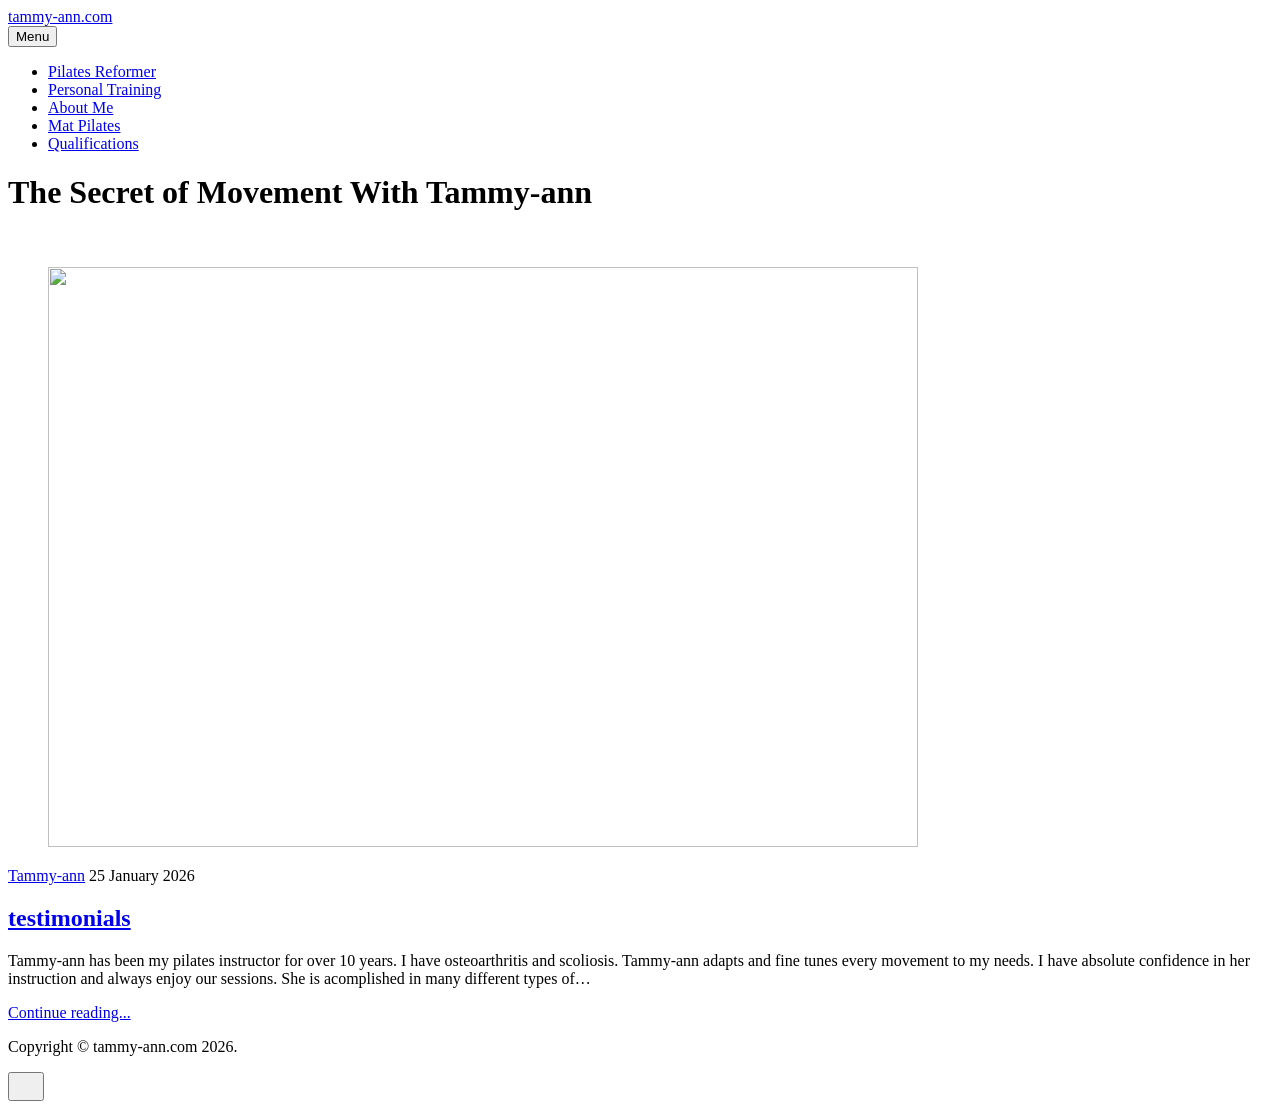
==== index.html @ e9db9736 "Updated from Publii" ====
<!DOCTYPE html><html lang="en-gb"><head><meta charset="utf-8"><meta http-equiv="X-UA-Compatible" content="IE=edge"><meta name="viewport" content="width=device-width,initial-scale=1"><title>tammy-ann.com</title><meta name="generator" content="Publii Open-Source CMS for Static Site"><link rel="canonical" href="https://tammy-ann.com/"><link rel="alternate" type="application/atom+xml" href="https://tammy-ann.com/feed.xml" title="tammy-ann.com - RSS"><link rel="alternate" type="application/json" href="https://tammy-ann.com/feed.json" title="tammy-ann.com - JSON"><meta property="og:title" content="tammy-ann.com"><meta property="og:site_name" content="tammy-ann.com"><meta property="og:description" content=""><meta property="og:url" content="https://tammy-ann.com/"><meta property="og:type" content="website"><link rel="stylesheet" href="https://tammy-ann.com/assets/css/style.css?v=feb6398f9fead9a668dd83951cf491b2"><script type="application/ld+json">{"@context":"http://schema.org","@type":"Organization","name":"tammy-ann.com","url":"https://tammy-ann.com/"}</script><noscript><style>img[loading] {
                    opacity: 1;
                }</style></noscript></head><body class="home-template"><header class="top js-header"><a class="logo" href="https://tammy-ann.com/">tammy-ann.com</a><nav class="navbar js-navbar"><button class="navbar__toggle js-toggle" aria-label="Menu" aria-haspopup="true" aria-expanded="false"><span class="navbar__toggle-box"><span class="navbar__toggle-inner">Menu</span></span></button><ul class="navbar__menu"><li><a href="https://tammy-ann.com/home.html" target="_self">Pilates Reformer</a></li><li><a href="https://tammy-ann.com/fitness-with-tammy-ann.html" target="_self">Personal Training</a></li><li><a href="https://tammy-ann.com/about-me-2.html" target="_self">About Me</a></li><li><a href="https://tammy-ann.com/mat-pilates.html" target="_self">Mat Pilates</a></li><li><a href="https://tammy-ann.com/qualifications.html" target="_self">Qualifications</a></li></ul></nav></header><main><div class="hero"><header class="hero__content hero__content--centered"><div class="wrapper"><h1>The Secret of Movement With Tammy-ann</h1><p> </p></div></header><figure class="hero__image"><div class="hero__image-wrapper"><img src="https://tammy-ann.com/media/website/Pilates1.png" srcset="https://tammy-ann.com/media/website/responsive/Pilates1-xs.png 640w, https://tammy-ann.com/media/website/responsive/Pilates1-sm.png 768w, https://tammy-ann.com/media/website/responsive/Pilates1-md.png 1024w, https://tammy-ann.com/media/website/responsive/Pilates1-lg.png 1366w, https://tammy-ann.com/media/website/responsive/Pilates1-xl.png 1600w, https://tammy-ann.com/media/website/responsive/Pilates1-2xl.png 1920w" sizes="88vw" loading="eager" width="870" height="580" alt=""></div></figure></div><div class="wrapper feed"><article class="feed__item feed__item--centered"><div class="feed__content"><header><div class="feed__meta"><a href="https://tammy-ann.com/authors/tammy-ann/" class="feed__author">Tammy-ann</a> <time datetime="2026-01-25T15:27" class="feed__date">25 January 2026</time></div><h2 class="feed__title"><a href="https://tammy-ann.com/testimonials.html">testimonials</a></h2></header><p>Tammy-ann has been my pilates instructor for over 10 years. I have osteoarthritis and scoliosis. Tammy-ann adapts and fine tunes every movement to my needs. I have absolute confidence in her instruction and always enjoy our sessions. She is acomplished in many different types of&hellip;</p><a href="https://tammy-ann.com/testimonials.html" class="readmore feed__readmore">Continue reading...</a></div></article></div></main><footer class="footer"><div class="wrapper"><div class="footer__copyright"><p>Copyright © tammy-ann.com 2026.</p></div><button id="backToTop" class="footer__bttop" aria-label="Back to top" title="Back to top"><svg width="20" height="20"><use xlink:href="https://tammy-ann.com/assets/svg/svg-map.svg#toparrow"/></svg></button></div></footer><script defer="defer" src="https://tammy-ann.com/assets/js/scripts.min.js?v=d0fc1030089a37f93a2d51bf6d07565c"></script><script>window.publiiThemeMenuConfig={mobileMenuMode:'sidebar',animationSpeed:300,submenuWidth: 'auto',doubleClickTime:500,mobileMenuExpandableSubmenus:true,relatedContainerForOverlayMenuSelector:'.top'};</script><script>var images = document.querySelectorAll('img[loading]');
        for (var i = 0; i < images.length; i++) {
            if (images[i].complete) {
                images[i].classList.add('is-loaded');
            } else {
                images[i].addEventListener('load', function () {
                    this.classList.add('is-loaded');
                }, false);
            }
        }</script></body></html>
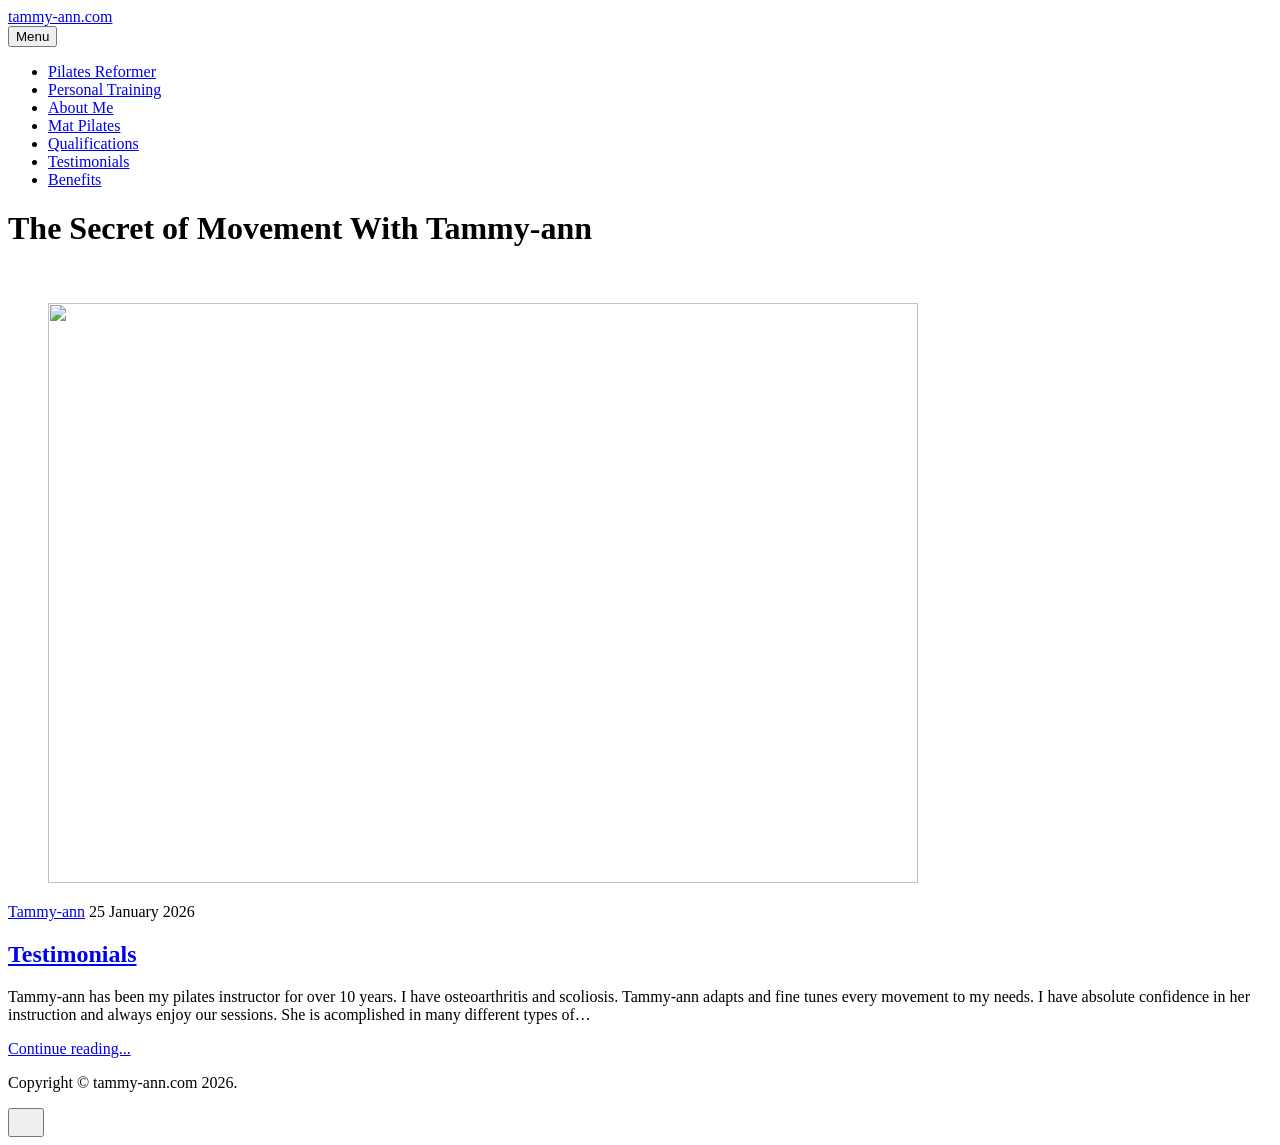
==== commit c825189f: "Updated from Publii" ====
--- a/index.html
+++ b/index.html
@@ -1,6 +1,6 @@
 <!DOCTYPE html><html lang="en-gb"><head><meta charset="utf-8"><meta http-equiv="X-UA-Compatible" content="IE=edge"><meta name="viewport" content="width=device-width,initial-scale=1"><title>tammy-ann.com</title><meta name="generator" content="Publii Open-Source CMS for Static Site"><link rel="canonical" href="https://tammy-ann.com/"><link rel="alternate" type="application/atom+xml" href="https://tammy-ann.com/feed.xml" title="tammy-ann.com - RSS"><link rel="alternate" type="application/json" href="https://tammy-ann.com/feed.json" title="tammy-ann.com - JSON"><meta property="og:title" content="tammy-ann.com"><meta property="og:site_name" content="tammy-ann.com"><meta property="og:description" content=""><meta property="og:url" content="https://tammy-ann.com/"><meta property="og:type" content="website"><link rel="stylesheet" href="https://tammy-ann.com/assets/css/style.css?v=feb6398f9fead9a668dd83951cf491b2"><script type="application/ld+json">{"@context":"http://schema.org","@type":"Organization","name":"tammy-ann.com","url":"https://tammy-ann.com/"}</script><noscript><style>img[loading] {
                     opacity: 1;
-                }</style></noscript></head><body class="home-template"><header class="top js-header"><a class="logo" href="https://tammy-ann.com/">tammy-ann.com</a><nav class="navbar js-navbar"><button class="navbar__toggle js-toggle" aria-label="Menu" aria-haspopup="true" aria-expanded="false"><span class="navbar__toggle-box"><span class="navbar__toggle-inner">Menu</span></span></button><ul class="navbar__menu"><li><a href="https://tammy-ann.com/home.html" target="_self">Pilates Reformer</a></li><li><a href="https://tammy-ann.com/fitness-with-tammy-ann.html" target="_self">Personal Training</a></li><li><a href="https://tammy-ann.com/about-me-2.html" target="_self">About Me</a></li><li><a href="https://tammy-ann.com/mat-pilates.html" target="_self">Mat Pilates</a></li><li><a href="https://tammy-ann.com/qualifications.html" target="_self">Qualifications</a></li></ul></nav></header><main><div class="hero"><header class="hero__content hero__content--centered"><div class="wrapper"><h1>The Secret of Movement With Tammy-ann</h1><p> </p></div></header><figure class="hero__image"><div class="hero__image-wrapper"><img src="https://tammy-ann.com/media/website/Pilates1.png" srcset="https://tammy-ann.com/media/website/responsive/Pilates1-xs.png 640w, https://tammy-ann.com/media/website/responsive/Pilates1-sm.png 768w, https://tammy-ann.com/media/website/responsive/Pilates1-md.png 1024w, https://tammy-ann.com/media/website/responsive/Pilates1-lg.png 1366w, https://tammy-ann.com/media/website/responsive/Pilates1-xl.png 1600w, https://tammy-ann.com/media/website/responsive/Pilates1-2xl.png 1920w" sizes="88vw" loading="eager" width="870" height="580" alt=""></div></figure></div><div class="wrapper feed"><article class="feed__item feed__item--centered"><div class="feed__content"><header><div class="feed__meta"><a href="https://tammy-ann.com/authors/tammy-ann/" class="feed__author">Tammy-ann</a> <time datetime="2026-01-25T15:27" class="feed__date">25 January 2026</time></div><h2 class="feed__title"><a href="https://tammy-ann.com/testimonials.html">testimonials</a></h2></header><p>Tammy-ann has been my pilates instructor for over 10 years. I have osteoarthritis and scoliosis. Tammy-ann adapts and fine tunes every movement to my needs. I have absolute confidence in her instruction and always enjoy our sessions. She is acomplished in many different types of&hellip;</p><a href="https://tammy-ann.com/testimonials.html" class="readmore feed__readmore">Continue reading...</a></div></article></div></main><footer class="footer"><div class="wrapper"><div class="footer__copyright"><p>Copyright © tammy-ann.com 2026.</p></div><button id="backToTop" class="footer__bttop" aria-label="Back to top" title="Back to top"><svg width="20" height="20"><use xlink:href="https://tammy-ann.com/assets/svg/svg-map.svg#toparrow"/></svg></button></div></footer><script defer="defer" src="https://tammy-ann.com/assets/js/scripts.min.js?v=d0fc1030089a37f93a2d51bf6d07565c"></script><script>window.publiiThemeMenuConfig={mobileMenuMode:'sidebar',animationSpeed:300,submenuWidth: 'auto',doubleClickTime:500,mobileMenuExpandableSubmenus:true,relatedContainerForOverlayMenuSelector:'.top'};</script><script>var images = document.querySelectorAll('img[loading]');
+                }</style></noscript></head><body class="home-template"><header class="top js-header"><a class="logo" href="https://tammy-ann.com/">tammy-ann.com</a><nav class="navbar js-navbar"><button class="navbar__toggle js-toggle" aria-label="Menu" aria-haspopup="true" aria-expanded="false"><span class="navbar__toggle-box"><span class="navbar__toggle-inner">Menu</span></span></button><ul class="navbar__menu"><li><a href="https://tammy-ann.com/home.html" target="_self">Pilates Reformer</a></li><li><a href="https://tammy-ann.com/fitness-with-tammy-ann.html" target="_self">Personal Training</a></li><li><a href="https://tammy-ann.com/about-me-2.html" target="_self">About Me</a></li><li><a href="https://tammy-ann.com/mat-pilates.html" target="_self">Mat Pilates</a></li><li><a href="https://tammy-ann.com/qualifications.html" target="_self">Qualifications</a></li><li><a href="https://tammy-ann.com/testimonials.html" target="_self">Testimonials</a></li><li><a href="https://tammy-ann.com/benifits-of-pilates.html" target="_self">Benefits</a></li></ul></nav></header><main><div class="hero"><header class="hero__content hero__content--centered"><div class="wrapper"><h1>The Secret of Movement With Tammy-ann</h1><p> </p></div></header><figure class="hero__image"><div class="hero__image-wrapper"><img src="https://tammy-ann.com/media/website/Pilates1.png" srcset="https://tammy-ann.com/media/website/responsive/Pilates1-xs.png 640w, https://tammy-ann.com/media/website/responsive/Pilates1-sm.png 768w, https://tammy-ann.com/media/website/responsive/Pilates1-md.png 1024w, https://tammy-ann.com/media/website/responsive/Pilates1-lg.png 1366w, https://tammy-ann.com/media/website/responsive/Pilates1-xl.png 1600w, https://tammy-ann.com/media/website/responsive/Pilates1-2xl.png 1920w" sizes="88vw" loading="eager" width="870" height="580" alt=""></div></figure></div><div class="wrapper feed"><article class="feed__item feed__item--centered"><div class="feed__content"><header><div class="feed__meta"><a href="https://tammy-ann.com/authors/tammy-ann/" class="feed__author">Tammy-ann</a> <time datetime="2026-01-25T15:27" class="feed__date">25 January 2026</time></div><h2 class="feed__title"><a href="https://tammy-ann.com/testimonials.html">Testimonials</a></h2></header><p>Tammy-ann has been my pilates instructor for over 10 years. I have osteoarthritis and scoliosis. Tammy-ann adapts and fine tunes every movement to my needs. I have absolute confidence in her instruction and always enjoy our sessions. She is acomplished in many different types of&hellip;</p><a href="https://tammy-ann.com/testimonials.html" class="readmore feed__readmore">Continue reading...</a></div></article></div></main><footer class="footer"><div class="wrapper"><div class="footer__copyright"><p>Copyright © tammy-ann.com 2026.</p></div><button id="backToTop" class="footer__bttop" aria-label="Back to top" title="Back to top"><svg width="20" height="20"><use xlink:href="https://tammy-ann.com/assets/svg/svg-map.svg#toparrow"/></svg></button></div></footer><script defer="defer" src="https://tammy-ann.com/assets/js/scripts.min.js?v=d0fc1030089a37f93a2d51bf6d07565c"></script><script>window.publiiThemeMenuConfig={mobileMenuMode:'sidebar',animationSpeed:300,submenuWidth: 'auto',doubleClickTime:500,mobileMenuExpandableSubmenus:true,relatedContainerForOverlayMenuSelector:'.top'};</script><script>var images = document.querySelectorAll('img[loading]');
         for (var i = 0; i < images.length; i++) {
             if (images[i].complete) {
                 images[i].classList.add('is-loaded');
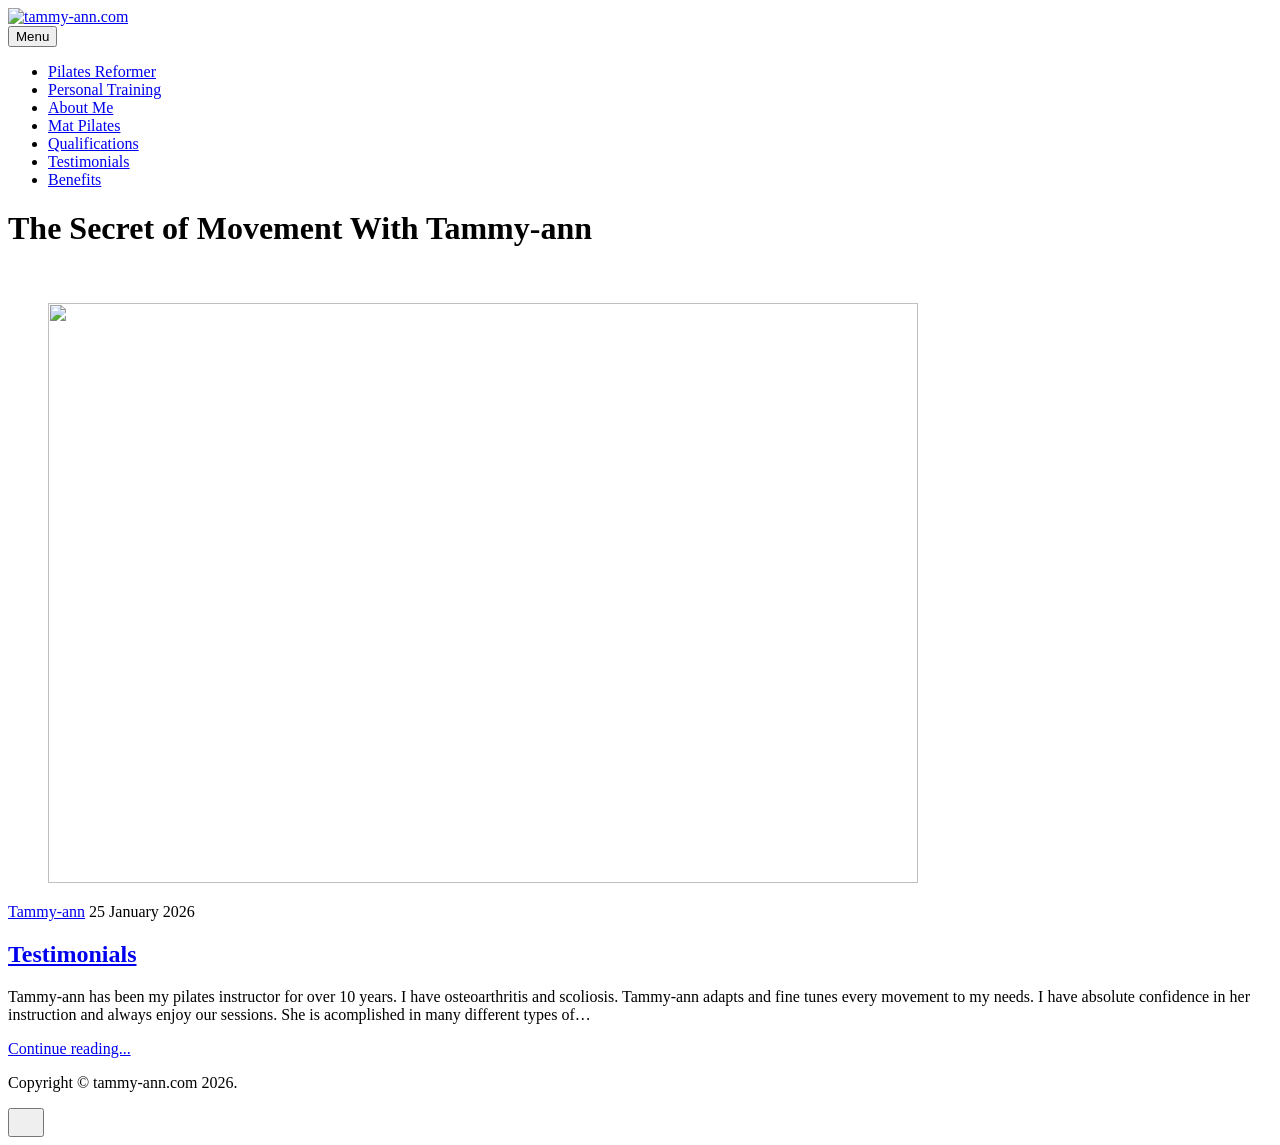
==== commit 4033b8f2: "Updated from Publii" ====
--- a/index.html
+++ b/index.html
@@ -1,6 +1,6 @@
-<!DOCTYPE html><html lang="en-gb"><head><meta charset="utf-8"><meta http-equiv="X-UA-Compatible" content="IE=edge"><meta name="viewport" content="width=device-width,initial-scale=1"><title>tammy-ann.com</title><meta name="generator" content="Publii Open-Source CMS for Static Site"><link rel="canonical" href="https://tammy-ann.com/"><link rel="alternate" type="application/atom+xml" href="https://tammy-ann.com/feed.xml" title="tammy-ann.com - RSS"><link rel="alternate" type="application/json" href="https://tammy-ann.com/feed.json" title="tammy-ann.com - JSON"><meta property="og:title" content="tammy-ann.com"><meta property="og:site_name" content="tammy-ann.com"><meta property="og:description" content=""><meta property="og:url" content="https://tammy-ann.com/"><meta property="og:type" content="website"><link rel="stylesheet" href="https://tammy-ann.com/assets/css/style.css?v=feb6398f9fead9a668dd83951cf491b2"><script type="application/ld+json">{"@context":"http://schema.org","@type":"Organization","name":"tammy-ann.com","url":"https://tammy-ann.com/"}</script><noscript><style>img[loading] {
+<!DOCTYPE html><html lang="en-gb"><head><meta charset="utf-8"><meta http-equiv="X-UA-Compatible" content="IE=edge"><meta name="viewport" content="width=device-width,initial-scale=1"><title>tammy-ann.com</title><meta name="generator" content="Publii Open-Source CMS for Static Site"><link rel="canonical" href="https://tammy-ann.com/"><link rel="alternate" type="application/atom+xml" href="https://tammy-ann.com/feed.xml" title="tammy-ann.com - RSS"><link rel="alternate" type="application/json" href="https://tammy-ann.com/feed.json" title="tammy-ann.com - JSON"><meta property="og:title" content="tammy-ann.com"><meta property="og:image" content="https://tammy-ann.com/media/website/tammy-ann_logo.png"><meta property="og:image:width" content="1536"><meta property="og:image:height" content="1024"><meta property="og:site_name" content="tammy-ann.com"><meta property="og:description" content=""><meta property="og:url" content="https://tammy-ann.com/"><meta property="og:type" content="website"><link rel="stylesheet" href="https://tammy-ann.com/assets/css/style.css?v=feb6398f9fead9a668dd83951cf491b2"><script type="application/ld+json">{"@context":"http://schema.org","@type":"Organization","name":"tammy-ann.com","logo":"https://tammy-ann.com/media/website/tammy-ann_logo.png","url":"https://tammy-ann.com/"}</script><noscript><style>img[loading] {
                     opacity: 1;
-                }</style></noscript></head><body class="home-template"><header class="top js-header"><a class="logo" href="https://tammy-ann.com/">tammy-ann.com</a><nav class="navbar js-navbar"><button class="navbar__toggle js-toggle" aria-label="Menu" aria-haspopup="true" aria-expanded="false"><span class="navbar__toggle-box"><span class="navbar__toggle-inner">Menu</span></span></button><ul class="navbar__menu"><li><a href="https://tammy-ann.com/home.html" target="_self">Pilates Reformer</a></li><li><a href="https://tammy-ann.com/fitness-with-tammy-ann.html" target="_self">Personal Training</a></li><li><a href="https://tammy-ann.com/about-me-2.html" target="_self">About Me</a></li><li><a href="https://tammy-ann.com/mat-pilates.html" target="_self">Mat Pilates</a></li><li><a href="https://tammy-ann.com/qualifications.html" target="_self">Qualifications</a></li><li><a href="https://tammy-ann.com/testimonials.html" target="_self">Testimonials</a></li><li><a href="https://tammy-ann.com/benifits-of-pilates.html" target="_self">Benefits</a></li></ul></nav></header><main><div class="hero"><header class="hero__content hero__content--centered"><div class="wrapper"><h1>The Secret of Movement With Tammy-ann</h1><p> </p></div></header><figure class="hero__image"><div class="hero__image-wrapper"><img src="https://tammy-ann.com/media/website/Pilates1.png" srcset="https://tammy-ann.com/media/website/responsive/Pilates1-xs.png 640w, https://tammy-ann.com/media/website/responsive/Pilates1-sm.png 768w, https://tammy-ann.com/media/website/responsive/Pilates1-md.png 1024w, https://tammy-ann.com/media/website/responsive/Pilates1-lg.png 1366w, https://tammy-ann.com/media/website/responsive/Pilates1-xl.png 1600w, https://tammy-ann.com/media/website/responsive/Pilates1-2xl.png 1920w" sizes="88vw" loading="eager" width="870" height="580" alt=""></div></figure></div><div class="wrapper feed"><article class="feed__item feed__item--centered"><div class="feed__content"><header><div class="feed__meta"><a href="https://tammy-ann.com/authors/tammy-ann/" class="feed__author">Tammy-ann</a> <time datetime="2026-01-25T15:27" class="feed__date">25 January 2026</time></div><h2 class="feed__title"><a href="https://tammy-ann.com/testimonials.html">Testimonials</a></h2></header><p>Tammy-ann has been my pilates instructor for over 10 years. I have osteoarthritis and scoliosis. Tammy-ann adapts and fine tunes every movement to my needs. I have absolute confidence in her instruction and always enjoy our sessions. She is acomplished in many different types of&hellip;</p><a href="https://tammy-ann.com/testimonials.html" class="readmore feed__readmore">Continue reading...</a></div></article></div></main><footer class="footer"><div class="wrapper"><div class="footer__copyright"><p>Copyright © tammy-ann.com 2026.</p></div><button id="backToTop" class="footer__bttop" aria-label="Back to top" title="Back to top"><svg width="20" height="20"><use xlink:href="https://tammy-ann.com/assets/svg/svg-map.svg#toparrow"/></svg></button></div></footer><script defer="defer" src="https://tammy-ann.com/assets/js/scripts.min.js?v=d0fc1030089a37f93a2d51bf6d07565c"></script><script>window.publiiThemeMenuConfig={mobileMenuMode:'sidebar',animationSpeed:300,submenuWidth: 'auto',doubleClickTime:500,mobileMenuExpandableSubmenus:true,relatedContainerForOverlayMenuSelector:'.top'};</script><script>var images = document.querySelectorAll('img[loading]');
+                }</style></noscript></head><body class="home-template"><header class="top js-header"><a class="logo" href="https://tammy-ann.com/"><img src="https://tammy-ann.com/media/website/tammy-ann_logo.png" alt="tammy-ann.com" width="1536" height="1024"></a><nav class="navbar js-navbar"><button class="navbar__toggle js-toggle" aria-label="Menu" aria-haspopup="true" aria-expanded="false"><span class="navbar__toggle-box"><span class="navbar__toggle-inner">Menu</span></span></button><ul class="navbar__menu"><li><a href="https://tammy-ann.com/home.html" target="_self">Pilates Reformer</a></li><li><a href="https://tammy-ann.com/fitness-with-tammy-ann.html" target="_self">Personal Training</a></li><li><a href="https://tammy-ann.com/about-me-2.html" target="_self">About Me</a></li><li><a href="https://tammy-ann.com/mat-pilates.html" target="_self">Mat Pilates</a></li><li><a href="https://tammy-ann.com/qualifications.html" target="_self">Qualifications</a></li><li><a href="https://tammy-ann.com/testimonials.html" target="_self">Testimonials</a></li><li><a href="https://tammy-ann.com/benifits-of-pilates.html" target="_self">Benefits</a></li></ul></nav></header><main><div class="hero"><header class="hero__content hero__content--centered"><div class="wrapper"><h1>The Secret of Movement With Tammy-ann</h1><p> </p></div></header><figure class="hero__image"><div class="hero__image-wrapper"><img src="https://tammy-ann.com/media/website/Pilates1.png" srcset="https://tammy-ann.com/media/website/responsive/Pilates1-xs.png 640w, https://tammy-ann.com/media/website/responsive/Pilates1-sm.png 768w, https://tammy-ann.com/media/website/responsive/Pilates1-md.png 1024w, https://tammy-ann.com/media/website/responsive/Pilates1-lg.png 1366w, https://tammy-ann.com/media/website/responsive/Pilates1-xl.png 1600w, https://tammy-ann.com/media/website/responsive/Pilates1-2xl.png 1920w" sizes="88vw" loading="eager" width="870" height="580" alt=""></div></figure></div><div class="wrapper feed"><article class="feed__item feed__item--centered"><div class="feed__content"><header><div class="feed__meta"><a href="https://tammy-ann.com/authors/tammy-ann/" class="feed__author">Tammy-ann</a> <time datetime="2026-01-25T15:27" class="feed__date">25 January 2026</time></div><h2 class="feed__title"><a href="https://tammy-ann.com/testimonials.html">Testimonials</a></h2></header><p>Tammy-ann has been my pilates instructor for over 10 years. I have osteoarthritis and scoliosis. Tammy-ann adapts and fine tunes every movement to my needs. I have absolute confidence in her instruction and always enjoy our sessions. She is acomplished in many different types of&hellip;</p><a href="https://tammy-ann.com/testimonials.html" class="readmore feed__readmore">Continue reading...</a></div></article></div></main><footer class="footer"><div class="wrapper"><div class="footer__copyright"><p>Copyright © tammy-ann.com 2026.</p></div><button id="backToTop" class="footer__bttop" aria-label="Back to top" title="Back to top"><svg width="20" height="20"><use xlink:href="https://tammy-ann.com/assets/svg/svg-map.svg#toparrow"/></svg></button></div></footer><script defer="defer" src="https://tammy-ann.com/assets/js/scripts.min.js?v=d0fc1030089a37f93a2d51bf6d07565c"></script><script>window.publiiThemeMenuConfig={mobileMenuMode:'sidebar',animationSpeed:300,submenuWidth: 'auto',doubleClickTime:500,mobileMenuExpandableSubmenus:true,relatedContainerForOverlayMenuSelector:'.top'};</script><script>var images = document.querySelectorAll('img[loading]');
         for (var i = 0; i < images.length; i++) {
             if (images[i].complete) {
                 images[i].classList.add('is-loaded');
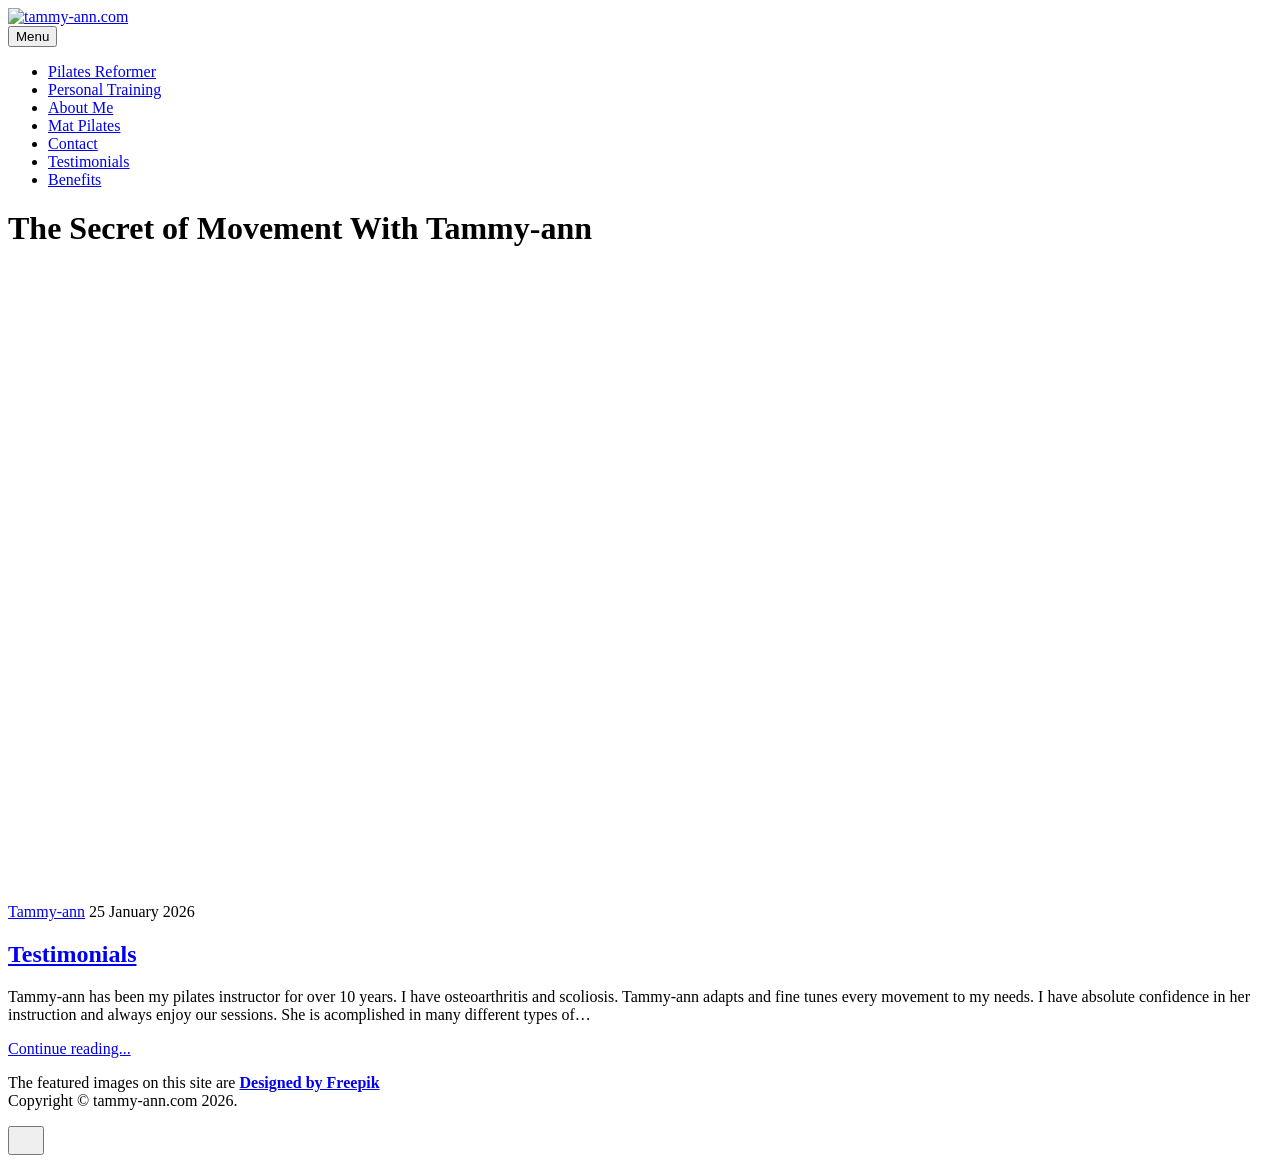
==== commit 4517c8bf: "Updated from Publii" ====
--- a/index.html
+++ b/index.html
@@ -1,6 +1,6 @@
-<!DOCTYPE html><html lang="en-gb"><head><meta charset="utf-8"><meta http-equiv="X-UA-Compatible" content="IE=edge"><meta name="viewport" content="width=device-width,initial-scale=1"><title>tammy-ann.com</title><meta name="generator" content="Publii Open-Source CMS for Static Site"><link rel="canonical" href="https://tammy-ann.com/"><link rel="alternate" type="application/atom+xml" href="https://tammy-ann.com/feed.xml" title="tammy-ann.com - RSS"><link rel="alternate" type="application/json" href="https://tammy-ann.com/feed.json" title="tammy-ann.com - JSON"><meta property="og:title" content="tammy-ann.com"><meta property="og:image" content="https://tammy-ann.com/media/website/tammy-ann_logo.png"><meta property="og:image:width" content="1536"><meta property="og:image:height" content="1024"><meta property="og:site_name" content="tammy-ann.com"><meta property="og:description" content=""><meta property="og:url" content="https://tammy-ann.com/"><meta property="og:type" content="website"><link rel="stylesheet" href="https://tammy-ann.com/assets/css/style.css?v=feb6398f9fead9a668dd83951cf491b2"><script type="application/ld+json">{"@context":"http://schema.org","@type":"Organization","name":"tammy-ann.com","logo":"https://tammy-ann.com/media/website/tammy-ann_logo.png","url":"https://tammy-ann.com/"}</script><noscript><style>img[loading] {
+<!DOCTYPE html><html lang="en-gb"><head><meta charset="utf-8"><meta http-equiv="X-UA-Compatible" content="IE=edge"><meta name="viewport" content="width=device-width,initial-scale=1"><title>tammy-ann.com</title><meta name="generator" content="Publii Open-Source CMS for Static Site"><link rel="canonical" href="https://tammy-ann.com/"><link rel="alternate" type="application/atom+xml" href="https://tammy-ann.com/feed.xml" title="tammy-ann.com - RSS"><link rel="alternate" type="application/json" href="https://tammy-ann.com/feed.json" title="tammy-ann.com - JSON"><meta property="og:title" content="tammy-ann.com"><meta property="og:image" content="https://tammy-ann.com/media/website/tam_logo.svg"><meta property="og:image:width" content="709"><meta property="og:image:height" content="239"><meta property="og:site_name" content="tammy-ann.com"><meta property="og:description" content=""><meta property="og:url" content="https://tammy-ann.com/"><meta property="og:type" content="website"><link rel="stylesheet" href="https://tammy-ann.com/assets/css/style.css?v=feb6398f9fead9a668dd83951cf491b2"><script type="application/ld+json">{"@context":"http://schema.org","@type":"Organization","name":"tammy-ann.com","logo":"https://tammy-ann.com/media/website/tam_logo.svg","url":"https://tammy-ann.com/"}</script><noscript><style>img[loading] {
                     opacity: 1;
-                }</style></noscript></head><body class="home-template"><header class="top js-header"><a class="logo" href="https://tammy-ann.com/"><img src="https://tammy-ann.com/media/website/tammy-ann_logo.png" alt="tammy-ann.com" width="1536" height="1024"></a><nav class="navbar js-navbar"><button class="navbar__toggle js-toggle" aria-label="Menu" aria-haspopup="true" aria-expanded="false"><span class="navbar__toggle-box"><span class="navbar__toggle-inner">Menu</span></span></button><ul class="navbar__menu"><li><a href="https://tammy-ann.com/home.html" target="_self">Pilates Reformer</a></li><li><a href="https://tammy-ann.com/fitness-with-tammy-ann.html" target="_self">Personal Training</a></li><li><a href="https://tammy-ann.com/about-me-2.html" target="_self">About Me</a></li><li><a href="https://tammy-ann.com/mat-pilates.html" target="_self">Mat Pilates</a></li><li><a href="https://tammy-ann.com/qualifications.html" target="_self">Qualifications</a></li><li><a href="https://tammy-ann.com/testimonials.html" target="_self">Testimonials</a></li><li><a href="https://tammy-ann.com/benifits-of-pilates.html" target="_self">Benefits</a></li></ul></nav></header><main><div class="hero"><header class="hero__content hero__content--centered"><div class="wrapper"><h1>The Secret of Movement With Tammy-ann</h1><p> </p></div></header><figure class="hero__image"><div class="hero__image-wrapper"><img src="https://tammy-ann.com/media/website/Pilates1.png" srcset="https://tammy-ann.com/media/website/responsive/Pilates1-xs.png 640w, https://tammy-ann.com/media/website/responsive/Pilates1-sm.png 768w, https://tammy-ann.com/media/website/responsive/Pilates1-md.png 1024w, https://tammy-ann.com/media/website/responsive/Pilates1-lg.png 1366w, https://tammy-ann.com/media/website/responsive/Pilates1-xl.png 1600w, https://tammy-ann.com/media/website/responsive/Pilates1-2xl.png 1920w" sizes="88vw" loading="eager" width="870" height="580" alt=""></div></figure></div><div class="wrapper feed"><article class="feed__item feed__item--centered"><div class="feed__content"><header><div class="feed__meta"><a href="https://tammy-ann.com/authors/tammy-ann/" class="feed__author">Tammy-ann</a> <time datetime="2026-01-25T15:27" class="feed__date">25 January 2026</time></div><h2 class="feed__title"><a href="https://tammy-ann.com/testimonials.html">Testimonials</a></h2></header><p>Tammy-ann has been my pilates instructor for over 10 years. I have osteoarthritis and scoliosis. Tammy-ann adapts and fine tunes every movement to my needs. I have absolute confidence in her instruction and always enjoy our sessions. She is acomplished in many different types of&hellip;</p><a href="https://tammy-ann.com/testimonials.html" class="readmore feed__readmore">Continue reading...</a></div></article></div></main><footer class="footer"><div class="wrapper"><div class="footer__copyright"><p>Copyright © tammy-ann.com 2026.</p></div><button id="backToTop" class="footer__bttop" aria-label="Back to top" title="Back to top"><svg width="20" height="20"><use xlink:href="https://tammy-ann.com/assets/svg/svg-map.svg#toparrow"/></svg></button></div></footer><script defer="defer" src="https://tammy-ann.com/assets/js/scripts.min.js?v=d0fc1030089a37f93a2d51bf6d07565c"></script><script>window.publiiThemeMenuConfig={mobileMenuMode:'sidebar',animationSpeed:300,submenuWidth: 'auto',doubleClickTime:500,mobileMenuExpandableSubmenus:true,relatedContainerForOverlayMenuSelector:'.top'};</script><script>var images = document.querySelectorAll('img[loading]');
+                }</style></noscript></head><body class="home-template"><header class="top js-header"><a class="logo" href="https://tammy-ann.com/"><img src="https://tammy-ann.com/media/website/tam_logo.svg" alt="tammy-ann.com" width="709" height="239"></a><nav class="navbar js-navbar"><button class="navbar__toggle js-toggle" aria-label="Menu" aria-haspopup="true" aria-expanded="false"><span class="navbar__toggle-box"><span class="navbar__toggle-inner">Menu</span></span></button><ul class="navbar__menu"><li><a href="https://tammy-ann.com/home.html" target="_self">Pilates Reformer</a></li><li><a href="https://tammy-ann.com/fitness-with-tammy-ann.html" target="_self">Personal Training</a></li><li><a href="https://tammy-ann.com/about-me-2.html" target="_self">About Me</a></li><li><a href="https://tammy-ann.com/mat-pilates.html" target="_self">Mat Pilates</a></li><li><a href="https://tammy-ann.com/costs-and-contact.html" target="_self">Contact</a></li><li><a href="https://tammy-ann.com/testimonials.html" target="_self">Testimonials</a></li><li><a href="https://tammy-ann.com/benifits-of-pilates.html" target="_self">Benefits</a></li></ul></nav></header><main><div class="hero"><header class="hero__content hero__content--centered"><div class="wrapper"><h1>The Secret of Movement With Tammy-ann</h1><p> </p></div></header><figure class="hero__image"><div class="hero__image-wrapper"><img src="https://tammy-ann.com/media/website/Pilates1.png" srcset="https://tammy-ann.com/media/website/responsive/Pilates1-xs.png 640w, https://tammy-ann.com/media/website/responsive/Pilates1-sm.png 768w, https://tammy-ann.com/media/website/responsive/Pilates1-md.png 1024w, https://tammy-ann.com/media/website/responsive/Pilates1-lg.png 1366w, https://tammy-ann.com/media/website/responsive/Pilates1-xl.png 1600w, https://tammy-ann.com/media/website/responsive/Pilates1-2xl.png 1920w" sizes="88vw" loading="eager" width="870" height="580" alt=""></div></figure></div><div class="wrapper feed"><article class="feed__item feed__item--centered"><div class="feed__content"><header><div class="feed__meta"><a href="https://tammy-ann.com/authors/tammy-ann/" class="feed__author">Tammy-ann</a> <time datetime="2026-01-25T15:27" class="feed__date">25 January 2026</time></div><h2 class="feed__title"><a href="https://tammy-ann.com/testimonials.html">Testimonials</a></h2></header><p>Tammy-ann has been my pilates instructor for over 10 years. I have osteoarthritis and scoliosis. Tammy-ann adapts and fine tunes every movement to my needs. I have absolute confidence in her instruction and always enjoy our sessions. She is acomplished in many different types of&hellip;</p><a href="https://tammy-ann.com/testimonials.html" class="readmore feed__readmore">Continue reading...</a></div></article></div></main><footer class="footer"><div class="wrapper"><div class="footer__copyright"><p>The featured images on this site are <strong><a href="https://www.freepik.com/" target="_blank" rel="noopener">Designed by Freepik</a></strong><br>Copyright © tammy-ann.com 2026.</p></div><button id="backToTop" class="footer__bttop" aria-label="Back to top" title="Back to top"><svg width="20" height="20"><use xlink:href="https://tammy-ann.com/assets/svg/svg-map.svg#toparrow"/></svg></button></div></footer><script defer="defer" src="https://tammy-ann.com/assets/js/scripts.min.js?v=d0fc1030089a37f93a2d51bf6d07565c"></script><script>window.publiiThemeMenuConfig={mobileMenuMode:'sidebar',animationSpeed:300,submenuWidth: 'auto',doubleClickTime:500,mobileMenuExpandableSubmenus:true,relatedContainerForOverlayMenuSelector:'.top'};</script><script>var images = document.querySelectorAll('img[loading]');
         for (var i = 0; i < images.length; i++) {
             if (images[i].complete) {
                 images[i].classList.add('is-loaded');
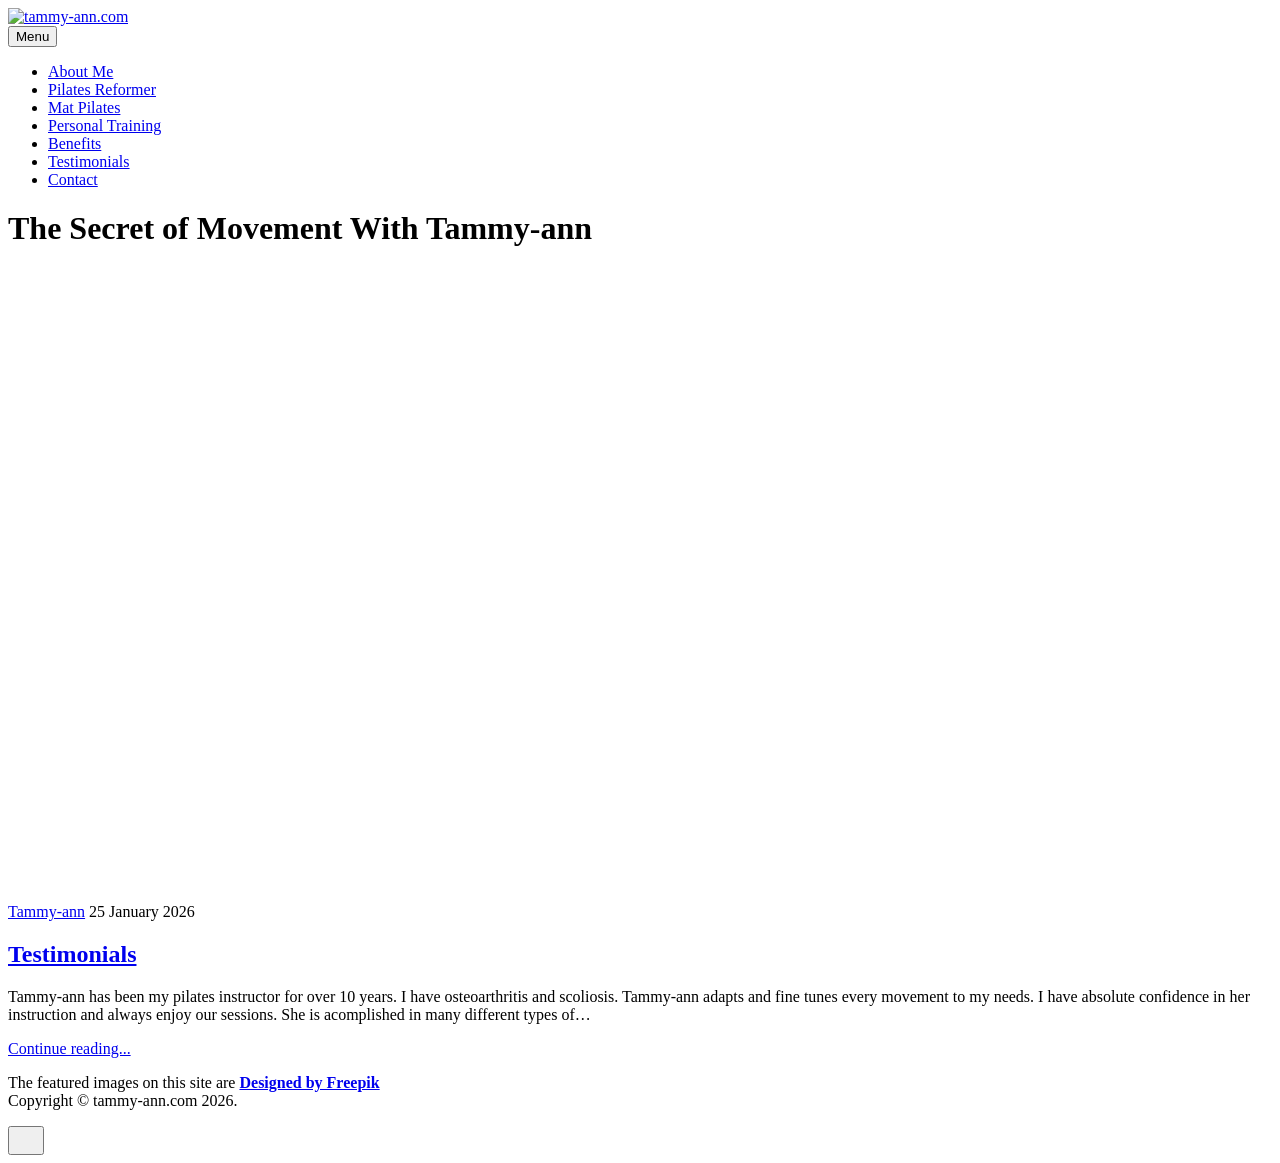
==== commit d861dc23: "Updated from Publii" ====
--- a/index.html
+++ b/index.html
@@ -1,6 +1,6 @@
 <!DOCTYPE html><html lang="en-gb"><head><meta charset="utf-8"><meta http-equiv="X-UA-Compatible" content="IE=edge"><meta name="viewport" content="width=device-width,initial-scale=1"><title>tammy-ann.com</title><meta name="generator" content="Publii Open-Source CMS for Static Site"><link rel="canonical" href="https://tammy-ann.com/"><link rel="alternate" type="application/atom+xml" href="https://tammy-ann.com/feed.xml" title="tammy-ann.com - RSS"><link rel="alternate" type="application/json" href="https://tammy-ann.com/feed.json" title="tammy-ann.com - JSON"><meta property="og:title" content="tammy-ann.com"><meta property="og:image" content="https://tammy-ann.com/media/website/tam_logo.svg"><meta property="og:image:width" content="709"><meta property="og:image:height" content="239"><meta property="og:site_name" content="tammy-ann.com"><meta property="og:description" content=""><meta property="og:url" content="https://tammy-ann.com/"><meta property="og:type" content="website"><link rel="stylesheet" href="https://tammy-ann.com/assets/css/style.css?v=feb6398f9fead9a668dd83951cf491b2"><script type="application/ld+json">{"@context":"http://schema.org","@type":"Organization","name":"tammy-ann.com","logo":"https://tammy-ann.com/media/website/tam_logo.svg","url":"https://tammy-ann.com/"}</script><noscript><style>img[loading] {
                     opacity: 1;
-                }</style></noscript></head><body class="home-template"><header class="top js-header"><a class="logo" href="https://tammy-ann.com/"><img src="https://tammy-ann.com/media/website/tam_logo.svg" alt="tammy-ann.com" width="709" height="239"></a><nav class="navbar js-navbar"><button class="navbar__toggle js-toggle" aria-label="Menu" aria-haspopup="true" aria-expanded="false"><span class="navbar__toggle-box"><span class="navbar__toggle-inner">Menu</span></span></button><ul class="navbar__menu"><li><a href="https://tammy-ann.com/home.html" target="_self">Pilates Reformer</a></li><li><a href="https://tammy-ann.com/fitness-with-tammy-ann.html" target="_self">Personal Training</a></li><li><a href="https://tammy-ann.com/about-me-2.html" target="_self">About Me</a></li><li><a href="https://tammy-ann.com/mat-pilates.html" target="_self">Mat Pilates</a></li><li><a href="https://tammy-ann.com/costs-and-contact.html" target="_self">Contact</a></li><li><a href="https://tammy-ann.com/testimonials.html" target="_self">Testimonials</a></li><li><a href="https://tammy-ann.com/benifits-of-pilates.html" target="_self">Benefits</a></li></ul></nav></header><main><div class="hero"><header class="hero__content hero__content--centered"><div class="wrapper"><h1>The Secret of Movement With Tammy-ann</h1><p> </p></div></header><figure class="hero__image"><div class="hero__image-wrapper"><img src="https://tammy-ann.com/media/website/Pilates1.png" srcset="https://tammy-ann.com/media/website/responsive/Pilates1-xs.png 640w, https://tammy-ann.com/media/website/responsive/Pilates1-sm.png 768w, https://tammy-ann.com/media/website/responsive/Pilates1-md.png 1024w, https://tammy-ann.com/media/website/responsive/Pilates1-lg.png 1366w, https://tammy-ann.com/media/website/responsive/Pilates1-xl.png 1600w, https://tammy-ann.com/media/website/responsive/Pilates1-2xl.png 1920w" sizes="88vw" loading="eager" width="870" height="580" alt=""></div></figure></div><div class="wrapper feed"><article class="feed__item feed__item--centered"><div class="feed__content"><header><div class="feed__meta"><a href="https://tammy-ann.com/authors/tammy-ann/" class="feed__author">Tammy-ann</a> <time datetime="2026-01-25T15:27" class="feed__date">25 January 2026</time></div><h2 class="feed__title"><a href="https://tammy-ann.com/testimonials.html">Testimonials</a></h2></header><p>Tammy-ann has been my pilates instructor for over 10 years. I have osteoarthritis and scoliosis. Tammy-ann adapts and fine tunes every movement to my needs. I have absolute confidence in her instruction and always enjoy our sessions. She is acomplished in many different types of&hellip;</p><a href="https://tammy-ann.com/testimonials.html" class="readmore feed__readmore">Continue reading...</a></div></article></div></main><footer class="footer"><div class="wrapper"><div class="footer__copyright"><p>The featured images on this site are <strong><a href="https://www.freepik.com/" target="_blank" rel="noopener">Designed by Freepik</a></strong><br>Copyright © tammy-ann.com 2026.</p></div><button id="backToTop" class="footer__bttop" aria-label="Back to top" title="Back to top"><svg width="20" height="20"><use xlink:href="https://tammy-ann.com/assets/svg/svg-map.svg#toparrow"/></svg></button></div></footer><script defer="defer" src="https://tammy-ann.com/assets/js/scripts.min.js?v=d0fc1030089a37f93a2d51bf6d07565c"></script><script>window.publiiThemeMenuConfig={mobileMenuMode:'sidebar',animationSpeed:300,submenuWidth: 'auto',doubleClickTime:500,mobileMenuExpandableSubmenus:true,relatedContainerForOverlayMenuSelector:'.top'};</script><script>var images = document.querySelectorAll('img[loading]');
+                }</style></noscript></head><body class="home-template"><header class="top js-header"><a class="logo" href="https://tammy-ann.com/"><img src="https://tammy-ann.com/media/website/tam_logo.svg" alt="tammy-ann.com" width="709" height="239"></a><nav class="navbar js-navbar"><button class="navbar__toggle js-toggle" aria-label="Menu" aria-haspopup="true" aria-expanded="false"><span class="navbar__toggle-box"><span class="navbar__toggle-inner">Menu</span></span></button><ul class="navbar__menu"><li><a href="https://tammy-ann.com/about-me-2.html" target="_self">About Me</a></li><li><a href="https://tammy-ann.com/home.html" target="_self">Pilates Reformer</a></li><li><a href="https://tammy-ann.com/mat-pilates.html" target="_self">Mat Pilates</a></li><li><a href="https://tammy-ann.com/fitness-with-tammy-ann.html" target="_self">Personal Training</a></li><li><a href="https://tammy-ann.com/benifits-of-pilates.html" target="_self">Benefits</a></li><li><a href="https://tammy-ann.com/testimonials.html" target="_self">Testimonials</a></li><li><a href="https://tammy-ann.com/costs-and-contact.html" target="_self">Contact</a></li></ul></nav></header><main><div class="hero"><header class="hero__content hero__content--centered"><div class="wrapper"><h1>The Secret of Movement With Tammy-ann</h1><p> </p></div></header><figure class="hero__image"><div class="hero__image-wrapper"><img src="https://tammy-ann.com/media/website/Pilates1.png" srcset="https://tammy-ann.com/media/website/responsive/Pilates1-xs.png 640w, https://tammy-ann.com/media/website/responsive/Pilates1-sm.png 768w, https://tammy-ann.com/media/website/responsive/Pilates1-md.png 1024w, https://tammy-ann.com/media/website/responsive/Pilates1-lg.png 1366w, https://tammy-ann.com/media/website/responsive/Pilates1-xl.png 1600w, https://tammy-ann.com/media/website/responsive/Pilates1-2xl.png 1920w" sizes="88vw" loading="eager" width="870" height="580" alt=""></div></figure></div><div class="wrapper feed"><article class="feed__item feed__item--centered"><div class="feed__content"><header><div class="feed__meta"><a href="https://tammy-ann.com/authors/tammy-ann/" class="feed__author">Tammy-ann</a> <time datetime="2026-01-25T15:27" class="feed__date">25 January 2026</time></div><h2 class="feed__title"><a href="https://tammy-ann.com/testimonials.html">Testimonials</a></h2></header><p>Tammy-ann has been my pilates instructor for over 10 years. I have osteoarthritis and scoliosis. Tammy-ann adapts and fine tunes every movement to my needs. I have absolute confidence in her instruction and always enjoy our sessions. She is acomplished in many different types of&hellip;</p><a href="https://tammy-ann.com/testimonials.html" class="readmore feed__readmore">Continue reading...</a></div></article></div></main><footer class="footer"><div class="wrapper"><div class="footer__copyright"><p>The featured images on this site are <strong><a href="https://www.freepik.com/" target="_blank" rel="noopener">Designed by Freepik</a></strong><br>Copyright © tammy-ann.com 2026.</p></div><button id="backToTop" class="footer__bttop" aria-label="Back to top" title="Back to top"><svg width="20" height="20"><use xlink:href="https://tammy-ann.com/assets/svg/svg-map.svg#toparrow"/></svg></button></div></footer><script defer="defer" src="https://tammy-ann.com/assets/js/scripts.min.js?v=d0fc1030089a37f93a2d51bf6d07565c"></script><script>window.publiiThemeMenuConfig={mobileMenuMode:'sidebar',animationSpeed:300,submenuWidth: 'auto',doubleClickTime:500,mobileMenuExpandableSubmenus:true,relatedContainerForOverlayMenuSelector:'.top'};</script><script>var images = document.querySelectorAll('img[loading]');
         for (var i = 0; i < images.length; i++) {
             if (images[i].complete) {
                 images[i].classList.add('is-loaded');
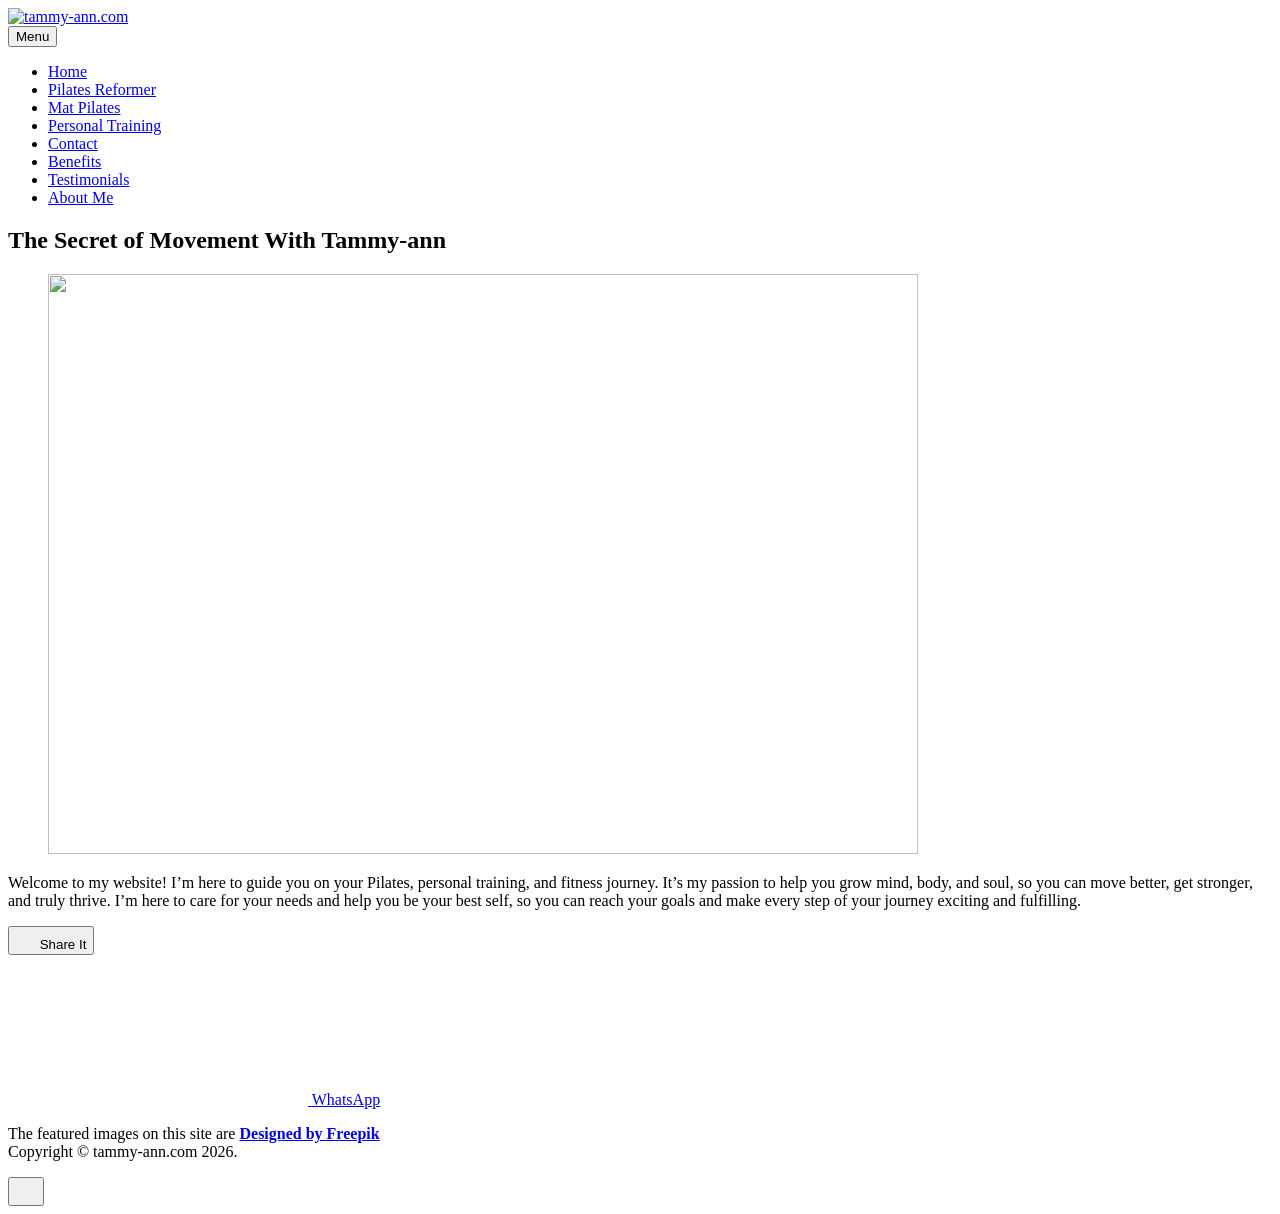
==== commit 0a0e67c3: "Updated from Publii" ====
--- a/index.html
+++ b/index.html
@@ -1,6 +1,6 @@
-<!DOCTYPE html><html lang="en-gb"><head><meta charset="utf-8"><meta http-equiv="X-UA-Compatible" content="IE=edge"><meta name="viewport" content="width=device-width,initial-scale=1"><title>tammy-ann.com</title><meta name="generator" content="Publii Open-Source CMS for Static Site"><link rel="canonical" href="https://tammy-ann.com/"><link rel="alternate" type="application/atom+xml" href="https://tammy-ann.com/feed.xml" title="tammy-ann.com - RSS"><link rel="alternate" type="application/json" href="https://tammy-ann.com/feed.json" title="tammy-ann.com - JSON"><meta property="og:title" content="tammy-ann.com"><meta property="og:image" content="https://tammy-ann.com/media/website/tam_logo.svg"><meta property="og:image:width" content="709"><meta property="og:image:height" content="239"><meta property="og:site_name" content="tammy-ann.com"><meta property="og:description" content=""><meta property="og:url" content="https://tammy-ann.com/"><meta property="og:type" content="website"><link rel="stylesheet" href="https://tammy-ann.com/assets/css/style.css?v=feb6398f9fead9a668dd83951cf491b2"><script type="application/ld+json">{"@context":"http://schema.org","@type":"Organization","name":"tammy-ann.com","logo":"https://tammy-ann.com/media/website/tam_logo.svg","url":"https://tammy-ann.com/"}</script><noscript><style>img[loading] {
+<!DOCTYPE html><html lang="en-gb"><head><meta charset="utf-8"><meta http-equiv="X-UA-Compatible" content="IE=edge"><meta name="viewport" content="width=device-width,initial-scale=1"><title>The Secret of Movement With Tammy-ann - tammy-ann.com</title><meta name="description" content="Welcome to my website! I’m here to guide you on your Pilates, personal training, and fitness journey. It’s my passion to help you grow mind, body, and soul, so you can move better, get stronger, and truly thrive. I’m here to care for your needs&hellip;"><meta name="generator" content="Publii Open-Source CMS for Static Site"><link rel="canonical" href="https://tammy-ann.com/"><link rel="alternate" type="application/atom+xml" href="https://tammy-ann.com/feed.xml" title="tammy-ann.com - RSS"><link rel="alternate" type="application/json" href="https://tammy-ann.com/feed.json" title="tammy-ann.com - JSON"><meta property="og:title" content="The Secret of Movement With Tammy-ann"><meta property="og:image" content="https://tammy-ann.com/media/posts/14/Pilates1.png"><meta property="og:image:width" content="870"><meta property="og:image:height" content="580"><meta property="og:site_name" content="tammy-ann.com"><meta property="og:description" content="Welcome to my website! I’m here to guide you on your Pilates, personal training, and fitness journey. It’s my passion to help you grow mind, body, and soul, so you can move better, get stronger, and truly thrive. I’m here to care for your needs&hellip;"><meta property="og:url" content="https://tammy-ann.com/"><meta property="og:type" content="article"><link rel="stylesheet" href="https://tammy-ann.com/assets/css/style.css?v=feb6398f9fead9a668dd83951cf491b2"><script type="application/ld+json">{"@context":"http://schema.org","@type":"Article","mainEntityOfPage":{"@type":"WebPage","@id":"https://tammy-ann.com/"},"headline":"The Secret of Movement With Tammy-ann","datePublished":"2026-02-08T19:47+00:00","dateModified":"2026-02-08T19:49+00:00","image":{"@type":"ImageObject","url":"https://tammy-ann.com/media/posts/14/Pilates1.png","height":580,"width":870},"description":"Welcome to my website! I’m here to guide you on your Pilates, personal training, and fitness journey. It’s my passion to help you grow mind, body, and soul, so you can move better, get stronger, and truly thrive. I’m here to care for your needs&hellip;","author":{"@type":"Person","name":"Tammy-ann","url":"https://tammy-ann.com/authors/tammy-ann/"},"publisher":{"@type":"Organization","name":"Tammy-ann","logo":{"@type":"ImageObject","url":"https://tammy-ann.com/media/website/tam_logo.svg","height":239,"width":709}}}</script><noscript><style>img[loading] {
                     opacity: 1;
-                }</style></noscript></head><body class="home-template"><header class="top js-header"><a class="logo" href="https://tammy-ann.com/"><img src="https://tammy-ann.com/media/website/tam_logo.svg" alt="tammy-ann.com" width="709" height="239"></a><nav class="navbar js-navbar"><button class="navbar__toggle js-toggle" aria-label="Menu" aria-haspopup="true" aria-expanded="false"><span class="navbar__toggle-box"><span class="navbar__toggle-inner">Menu</span></span></button><ul class="navbar__menu"><li><a href="https://tammy-ann.com/about-me-2.html" target="_self">About Me</a></li><li><a href="https://tammy-ann.com/home.html" target="_self">Pilates Reformer</a></li><li><a href="https://tammy-ann.com/mat-pilates.html" target="_self">Mat Pilates</a></li><li><a href="https://tammy-ann.com/fitness-with-tammy-ann.html" target="_self">Personal Training</a></li><li><a href="https://tammy-ann.com/benifits-of-pilates.html" target="_self">Benefits</a></li><li><a href="https://tammy-ann.com/testimonials.html" target="_self">Testimonials</a></li><li><a href="https://tammy-ann.com/costs-and-contact.html" target="_self">Contact</a></li></ul></nav></header><main><div class="hero"><header class="hero__content hero__content--centered"><div class="wrapper"><h1>The Secret of Movement With Tammy-ann</h1><p> </p></div></header><figure class="hero__image"><div class="hero__image-wrapper"><img src="https://tammy-ann.com/media/website/Pilates1.png" srcset="https://tammy-ann.com/media/website/responsive/Pilates1-xs.png 640w, https://tammy-ann.com/media/website/responsive/Pilates1-sm.png 768w, https://tammy-ann.com/media/website/responsive/Pilates1-md.png 1024w, https://tammy-ann.com/media/website/responsive/Pilates1-lg.png 1366w, https://tammy-ann.com/media/website/responsive/Pilates1-xl.png 1600w, https://tammy-ann.com/media/website/responsive/Pilates1-2xl.png 1920w" sizes="88vw" loading="eager" width="870" height="580" alt=""></div></figure></div><div class="wrapper feed"><article class="feed__item feed__item--centered"><div class="feed__content"><header><div class="feed__meta"><a href="https://tammy-ann.com/authors/tammy-ann/" class="feed__author">Tammy-ann</a> <time datetime="2026-01-25T15:27" class="feed__date">25 January 2026</time></div><h2 class="feed__title"><a href="https://tammy-ann.com/testimonials.html">Testimonials</a></h2></header><p>Tammy-ann has been my pilates instructor for over 10 years. I have osteoarthritis and scoliosis. Tammy-ann adapts and fine tunes every movement to my needs. I have absolute confidence in her instruction and always enjoy our sessions. She is acomplished in many different types of&hellip;</p><a href="https://tammy-ann.com/testimonials.html" class="readmore feed__readmore">Continue reading...</a></div></article></div></main><footer class="footer"><div class="wrapper"><div class="footer__copyright"><p>The featured images on this site are <strong><a href="https://www.freepik.com/" target="_blank" rel="noopener">Designed by Freepik</a></strong><br>Copyright © tammy-ann.com 2026.</p></div><button id="backToTop" class="footer__bttop" aria-label="Back to top" title="Back to top"><svg width="20" height="20"><use xlink:href="https://tammy-ann.com/assets/svg/svg-map.svg#toparrow"/></svg></button></div></footer><script defer="defer" src="https://tammy-ann.com/assets/js/scripts.min.js?v=d0fc1030089a37f93a2d51bf6d07565c"></script><script>window.publiiThemeMenuConfig={mobileMenuMode:'sidebar',animationSpeed:300,submenuWidth: 'auto',doubleClickTime:500,mobileMenuExpandableSubmenus:true,relatedContainerForOverlayMenuSelector:'.top'};</script><script>var images = document.querySelectorAll('img[loading]');
+                }</style></noscript></head><body class="page-template"><header class="top js-header"><a class="logo" href="https://tammy-ann.com/"><img src="https://tammy-ann.com/media/website/tam_logo.svg" alt="tammy-ann.com" width="709" height="239"></a><nav class="navbar js-navbar"><button class="navbar__toggle js-toggle" aria-label="Menu" aria-haspopup="true" aria-expanded="false"><span class="navbar__toggle-box"><span class="navbar__toggle-inner">Menu</span></span></button><ul class="navbar__menu"><li class="active"><a href="https://tammy-ann.com/" target="_self">Home</a></li><li><a href="https://tammy-ann.com/home.html" target="_self">Pilates Reformer</a></li><li><a href="https://tammy-ann.com/mat-pilates.html" target="_self">Mat Pilates</a></li><li><a href="https://tammy-ann.com/fitness-with-tammy-ann.html" target="_self">Personal Training</a></li><li><a href="https://tammy-ann.com/costs-and-contact.html" target="_self">Contact</a></li><li><a href="https://tammy-ann.com/benifits-of-pilates.html" target="_self">Benefits</a></li><li><a href="https://tammy-ann.com/testimonials.html" target="_self">Testimonials</a></li><li><a href="https://tammy-ann.com/about-me-2.html" target="_self">About Me</a></li></ul></nav></header><main class="page"><article class="content"><div class="hero"><header class="hero__content hero__content--centered"><div class="wrapper"><h1>The Secret of Movement With Tammy-ann</h1></div></header><figure class="hero__image"><div class="hero__image-wrapper"><img src="https://tammy-ann.com/media/posts/14/Pilates1.png" srcset="https://tammy-ann.com/media/posts/14/responsive/Pilates1-xs.png 640w, https://tammy-ann.com/media/posts/14/responsive/Pilates1-sm.png 768w, https://tammy-ann.com/media/posts/14/responsive/Pilates1-md.png 1024w, https://tammy-ann.com/media/posts/14/responsive/Pilates1-lg.png 1366w, https://tammy-ann.com/media/posts/14/responsive/Pilates1-xl.png 1600w, https://tammy-ann.com/media/posts/14/responsive/Pilates1-2xl.png 1920w" sizes="88vw" loading="eager" height="580" width="870" alt=""></div></figure></div><div class="entry-wrapper content__entry"><p>Welcome to my website! I’m here to guide you on your Pilates, personal training, and fitness journey. It’s my passion to help you grow mind, body, and soul, so you can move better, get stronger, and truly thrive. I’m here to care for your needs and help you be your best self, so you can reach your goals and make every step of your journey exciting and fulfilling.</p></div><footer class="content__footer"><div class="entry-wrapper"><div class="content__actions"><div class="content__share"><button class="btn--icon content__share-button js-content__share-button"><svg width="20" height="20" aria-hidden="true"><use xlink:href="https://tammy-ann.com/assets/svg/svg-map.svg#share"></use></svg> <span>Share It</span></button><div class="content__share-popup js-content__share-popup"><a href="https://api.whatsapp.com/send?text=The%20Secret%20of%20Movement%20With%20Tammy-ann https%3A%2F%2Ftammy-ann.com%2F" class="js-share whatsapp" rel="nofollow noopener noreferrer"><svg class="icon" aria-hidden="true" focusable="false"><use xlink:href="https://tammy-ann.com/assets/svg/svg-map.svg#whatsapp"/></svg> <span>WhatsApp</span></a></div></div></div></div></footer></article></main><footer class="footer"><div class="wrapper"><div class="footer__copyright"><p>The featured images on this site are <strong><a href="https://www.freepik.com/" target="_blank" rel="noopener">Designed by Freepik</a></strong><br>Copyright © tammy-ann.com 2026.</p></div><button id="backToTop" class="footer__bttop" aria-label="Back to top" title="Back to top"><svg width="20" height="20"><use xlink:href="https://tammy-ann.com/assets/svg/svg-map.svg#toparrow"/></svg></button></div></footer><script defer="defer" src="https://tammy-ann.com/assets/js/scripts.min.js?v=d0fc1030089a37f93a2d51bf6d07565c"></script><script>window.publiiThemeMenuConfig={mobileMenuMode:'sidebar',animationSpeed:300,submenuWidth: 'auto',doubleClickTime:500,mobileMenuExpandableSubmenus:true,relatedContainerForOverlayMenuSelector:'.top'};</script><script>var images = document.querySelectorAll('img[loading]');
         for (var i = 0; i < images.length; i++) {
             if (images[i].complete) {
                 images[i].classList.add('is-loaded');
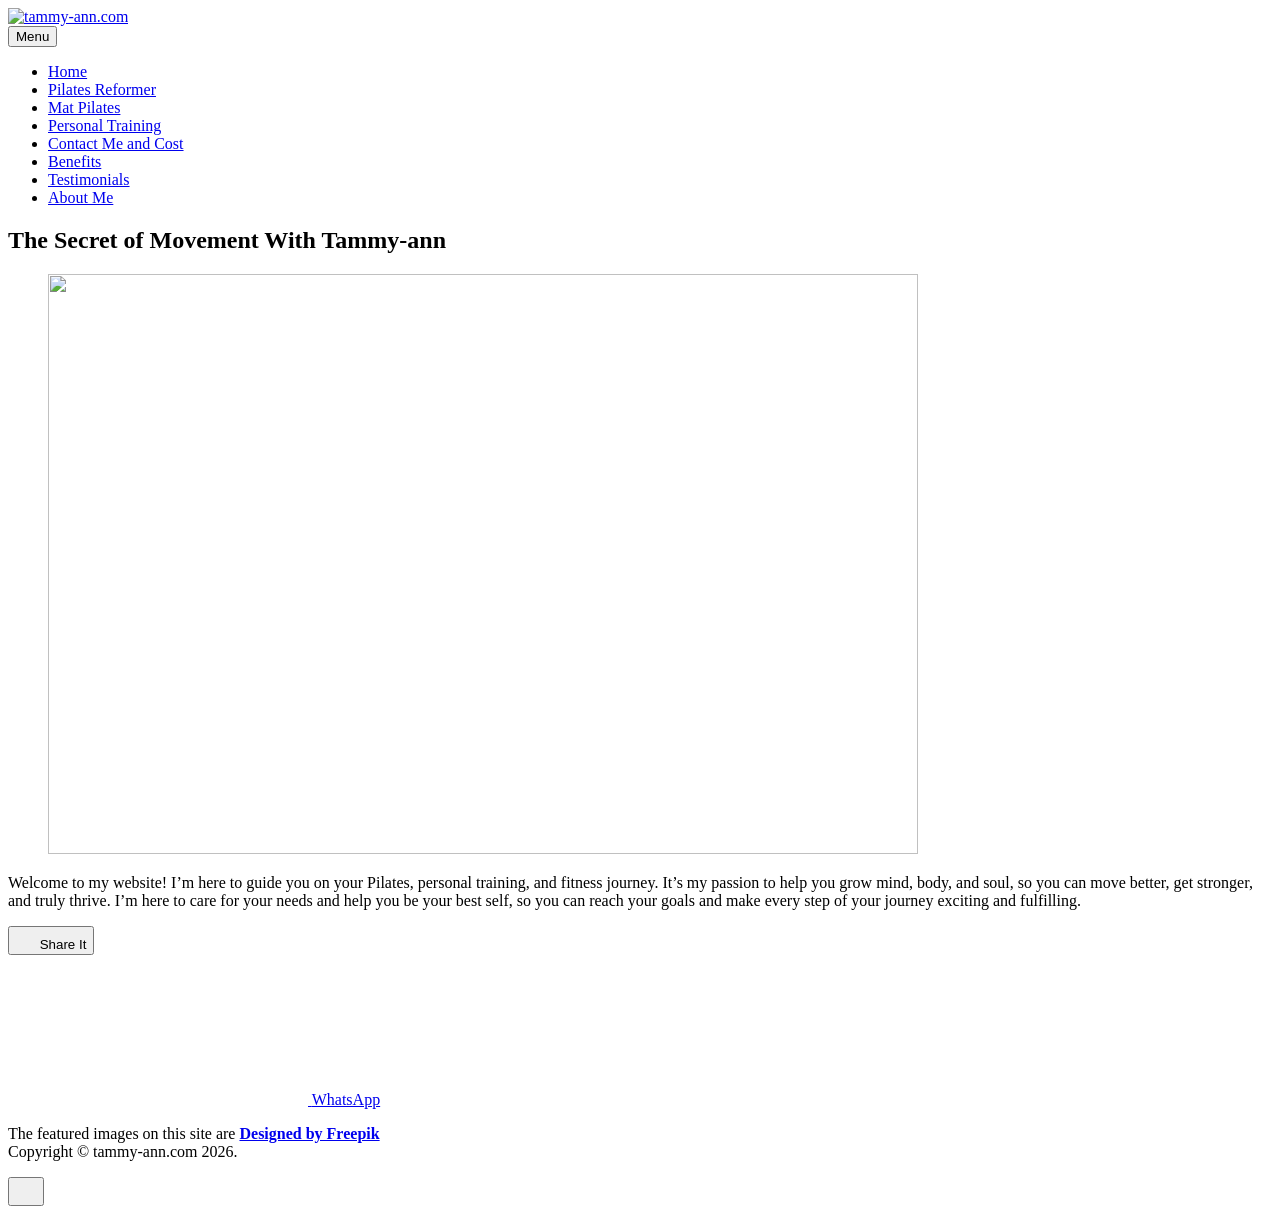
==== commit bae73eb1: "Updated from Publii" ====
--- a/index.html
+++ b/index.html
@@ -1,6 +1,6 @@
 <!DOCTYPE html><html lang="en-gb"><head><meta charset="utf-8"><meta http-equiv="X-UA-Compatible" content="IE=edge"><meta name="viewport" content="width=device-width,initial-scale=1"><title>The Secret of Movement With Tammy-ann - tammy-ann.com</title><meta name="description" content="Welcome to my website! I’m here to guide you on your Pilates, personal training, and fitness journey. It’s my passion to help you grow mind, body, and soul, so you can move better, get stronger, and truly thrive. I’m here to care for your needs&hellip;"><meta name="generator" content="Publii Open-Source CMS for Static Site"><link rel="canonical" href="https://tammy-ann.com/"><link rel="alternate" type="application/atom+xml" href="https://tammy-ann.com/feed.xml" title="tammy-ann.com - RSS"><link rel="alternate" type="application/json" href="https://tammy-ann.com/feed.json" title="tammy-ann.com - JSON"><meta property="og:title" content="The Secret of Movement With Tammy-ann"><meta property="og:image" content="https://tammy-ann.com/media/posts/14/Pilates1.png"><meta property="og:image:width" content="870"><meta property="og:image:height" content="580"><meta property="og:site_name" content="tammy-ann.com"><meta property="og:description" content="Welcome to my website! I’m here to guide you on your Pilates, personal training, and fitness journey. It’s my passion to help you grow mind, body, and soul, so you can move better, get stronger, and truly thrive. I’m here to care for your needs&hellip;"><meta property="og:url" content="https://tammy-ann.com/"><meta property="og:type" content="article"><link rel="stylesheet" href="https://tammy-ann.com/assets/css/style.css?v=feb6398f9fead9a668dd83951cf491b2"><script type="application/ld+json">{"@context":"http://schema.org","@type":"Article","mainEntityOfPage":{"@type":"WebPage","@id":"https://tammy-ann.com/"},"headline":"The Secret of Movement With Tammy-ann","datePublished":"2026-02-08T19:47+00:00","dateModified":"2026-02-08T19:49+00:00","image":{"@type":"ImageObject","url":"https://tammy-ann.com/media/posts/14/Pilates1.png","height":580,"width":870},"description":"Welcome to my website! I’m here to guide you on your Pilates, personal training, and fitness journey. It’s my passion to help you grow mind, body, and soul, so you can move better, get stronger, and truly thrive. I’m here to care for your needs&hellip;","author":{"@type":"Person","name":"Tammy-ann","url":"https://tammy-ann.com/authors/tammy-ann/"},"publisher":{"@type":"Organization","name":"Tammy-ann","logo":{"@type":"ImageObject","url":"https://tammy-ann.com/media/website/tam_logo.svg","height":239,"width":709}}}</script><noscript><style>img[loading] {
                     opacity: 1;
-                }</style></noscript></head><body class="page-template"><header class="top js-header"><a class="logo" href="https://tammy-ann.com/"><img src="https://tammy-ann.com/media/website/tam_logo.svg" alt="tammy-ann.com" width="709" height="239"></a><nav class="navbar js-navbar"><button class="navbar__toggle js-toggle" aria-label="Menu" aria-haspopup="true" aria-expanded="false"><span class="navbar__toggle-box"><span class="navbar__toggle-inner">Menu</span></span></button><ul class="navbar__menu"><li class="active"><a href="https://tammy-ann.com/" target="_self">Home</a></li><li><a href="https://tammy-ann.com/home.html" target="_self">Pilates Reformer</a></li><li><a href="https://tammy-ann.com/mat-pilates.html" target="_self">Mat Pilates</a></li><li><a href="https://tammy-ann.com/fitness-with-tammy-ann.html" target="_self">Personal Training</a></li><li><a href="https://tammy-ann.com/costs-and-contact.html" target="_self">Contact</a></li><li><a href="https://tammy-ann.com/benifits-of-pilates.html" target="_self">Benefits</a></li><li><a href="https://tammy-ann.com/testimonials.html" target="_self">Testimonials</a></li><li><a href="https://tammy-ann.com/about-me-2.html" target="_self">About Me</a></li></ul></nav></header><main class="page"><article class="content"><div class="hero"><header class="hero__content hero__content--centered"><div class="wrapper"><h1>The Secret of Movement With Tammy-ann</h1></div></header><figure class="hero__image"><div class="hero__image-wrapper"><img src="https://tammy-ann.com/media/posts/14/Pilates1.png" srcset="https://tammy-ann.com/media/posts/14/responsive/Pilates1-xs.png 640w, https://tammy-ann.com/media/posts/14/responsive/Pilates1-sm.png 768w, https://tammy-ann.com/media/posts/14/responsive/Pilates1-md.png 1024w, https://tammy-ann.com/media/posts/14/responsive/Pilates1-lg.png 1366w, https://tammy-ann.com/media/posts/14/responsive/Pilates1-xl.png 1600w, https://tammy-ann.com/media/posts/14/responsive/Pilates1-2xl.png 1920w" sizes="88vw" loading="eager" height="580" width="870" alt=""></div></figure></div><div class="entry-wrapper content__entry"><p>Welcome to my website! I’m here to guide you on your Pilates, personal training, and fitness journey. It’s my passion to help you grow mind, body, and soul, so you can move better, get stronger, and truly thrive. I’m here to care for your needs and help you be your best self, so you can reach your goals and make every step of your journey exciting and fulfilling.</p></div><footer class="content__footer"><div class="entry-wrapper"><div class="content__actions"><div class="content__share"><button class="btn--icon content__share-button js-content__share-button"><svg width="20" height="20" aria-hidden="true"><use xlink:href="https://tammy-ann.com/assets/svg/svg-map.svg#share"></use></svg> <span>Share It</span></button><div class="content__share-popup js-content__share-popup"><a href="https://api.whatsapp.com/send?text=The%20Secret%20of%20Movement%20With%20Tammy-ann https%3A%2F%2Ftammy-ann.com%2F" class="js-share whatsapp" rel="nofollow noopener noreferrer"><svg class="icon" aria-hidden="true" focusable="false"><use xlink:href="https://tammy-ann.com/assets/svg/svg-map.svg#whatsapp"/></svg> <span>WhatsApp</span></a></div></div></div></div></footer></article></main><footer class="footer"><div class="wrapper"><div class="footer__copyright"><p>The featured images on this site are <strong><a href="https://www.freepik.com/" target="_blank" rel="noopener">Designed by Freepik</a></strong><br>Copyright © tammy-ann.com 2026.</p></div><button id="backToTop" class="footer__bttop" aria-label="Back to top" title="Back to top"><svg width="20" height="20"><use xlink:href="https://tammy-ann.com/assets/svg/svg-map.svg#toparrow"/></svg></button></div></footer><script defer="defer" src="https://tammy-ann.com/assets/js/scripts.min.js?v=d0fc1030089a37f93a2d51bf6d07565c"></script><script>window.publiiThemeMenuConfig={mobileMenuMode:'sidebar',animationSpeed:300,submenuWidth: 'auto',doubleClickTime:500,mobileMenuExpandableSubmenus:true,relatedContainerForOverlayMenuSelector:'.top'};</script><script>var images = document.querySelectorAll('img[loading]');
+                }</style></noscript></head><body class="page-template"><header class="top js-header"><a class="logo" href="https://tammy-ann.com/"><img src="https://tammy-ann.com/media/website/tam_logo.svg" alt="tammy-ann.com" width="709" height="239"></a><nav class="navbar js-navbar"><button class="navbar__toggle js-toggle" aria-label="Menu" aria-haspopup="true" aria-expanded="false"><span class="navbar__toggle-box"><span class="navbar__toggle-inner">Menu</span></span></button><ul class="navbar__menu"><li class="active"><a href="https://tammy-ann.com/" target="_self">Home</a></li><li><a href="https://tammy-ann.com/home.html" target="_self">Pilates Reformer</a></li><li><a href="https://tammy-ann.com/mat-pilates.html" target="_self">Mat Pilates</a></li><li><a href="https://tammy-ann.com/fitness-with-tammy-ann.html" target="_self">Personal Training</a></li><li><a href="https://tammy-ann.com/costs-and-contact.html" target="_self">Contact Me and Cost</a></li><li><a href="https://tammy-ann.com/benifits-of-pilates.html" target="_self">Benefits</a></li><li><a href="https://tammy-ann.com/testimonials.html" target="_self">Testimonials</a></li><li><a href="https://tammy-ann.com/about-me-2.html" target="_self">About Me</a></li></ul></nav></header><main class="page"><article class="content"><div class="hero"><header class="hero__content hero__content--centered"><div class="wrapper"><h1>The Secret of Movement With Tammy-ann</h1></div></header><figure class="hero__image"><div class="hero__image-wrapper"><img src="https://tammy-ann.com/media/posts/14/Pilates1.png" srcset="https://tammy-ann.com/media/posts/14/responsive/Pilates1-xs.png 640w, https://tammy-ann.com/media/posts/14/responsive/Pilates1-sm.png 768w, https://tammy-ann.com/media/posts/14/responsive/Pilates1-md.png 1024w, https://tammy-ann.com/media/posts/14/responsive/Pilates1-lg.png 1366w, https://tammy-ann.com/media/posts/14/responsive/Pilates1-xl.png 1600w, https://tammy-ann.com/media/posts/14/responsive/Pilates1-2xl.png 1920w" sizes="88vw" loading="eager" height="580" width="870" alt=""></div></figure></div><div class="entry-wrapper content__entry"><p>Welcome to my website! I’m here to guide you on your Pilates, personal training, and fitness journey. It’s my passion to help you grow mind, body, and soul, so you can move better, get stronger, and truly thrive. I’m here to care for your needs and help you be your best self, so you can reach your goals and make every step of your journey exciting and fulfilling.</p></div><footer class="content__footer"><div class="entry-wrapper"><div class="content__actions"><div class="content__share"><button class="btn--icon content__share-button js-content__share-button"><svg width="20" height="20" aria-hidden="true"><use xlink:href="https://tammy-ann.com/assets/svg/svg-map.svg#share"></use></svg> <span>Share It</span></button><div class="content__share-popup js-content__share-popup"><a href="https://api.whatsapp.com/send?text=The%20Secret%20of%20Movement%20With%20Tammy-ann https%3A%2F%2Ftammy-ann.com%2F" class="js-share whatsapp" rel="nofollow noopener noreferrer"><svg class="icon" aria-hidden="true" focusable="false"><use xlink:href="https://tammy-ann.com/assets/svg/svg-map.svg#whatsapp"/></svg> <span>WhatsApp</span></a></div></div></div></div></footer></article></main><footer class="footer"><div class="wrapper"><div class="footer__copyright"><p>The featured images on this site are <strong><a href="https://www.freepik.com/" target="_blank" rel="noopener">Designed by Freepik</a></strong><br>Copyright © tammy-ann.com 2026.</p></div><button id="backToTop" class="footer__bttop" aria-label="Back to top" title="Back to top"><svg width="20" height="20"><use xlink:href="https://tammy-ann.com/assets/svg/svg-map.svg#toparrow"/></svg></button></div></footer><script defer="defer" src="https://tammy-ann.com/assets/js/scripts.min.js?v=d0fc1030089a37f93a2d51bf6d07565c"></script><script>window.publiiThemeMenuConfig={mobileMenuMode:'sidebar',animationSpeed:300,submenuWidth: 'auto',doubleClickTime:500,mobileMenuExpandableSubmenus:true,relatedContainerForOverlayMenuSelector:'.top'};</script><script>var images = document.querySelectorAll('img[loading]');
         for (var i = 0; i < images.length; i++) {
             if (images[i].complete) {
                 images[i].classList.add('is-loaded');
